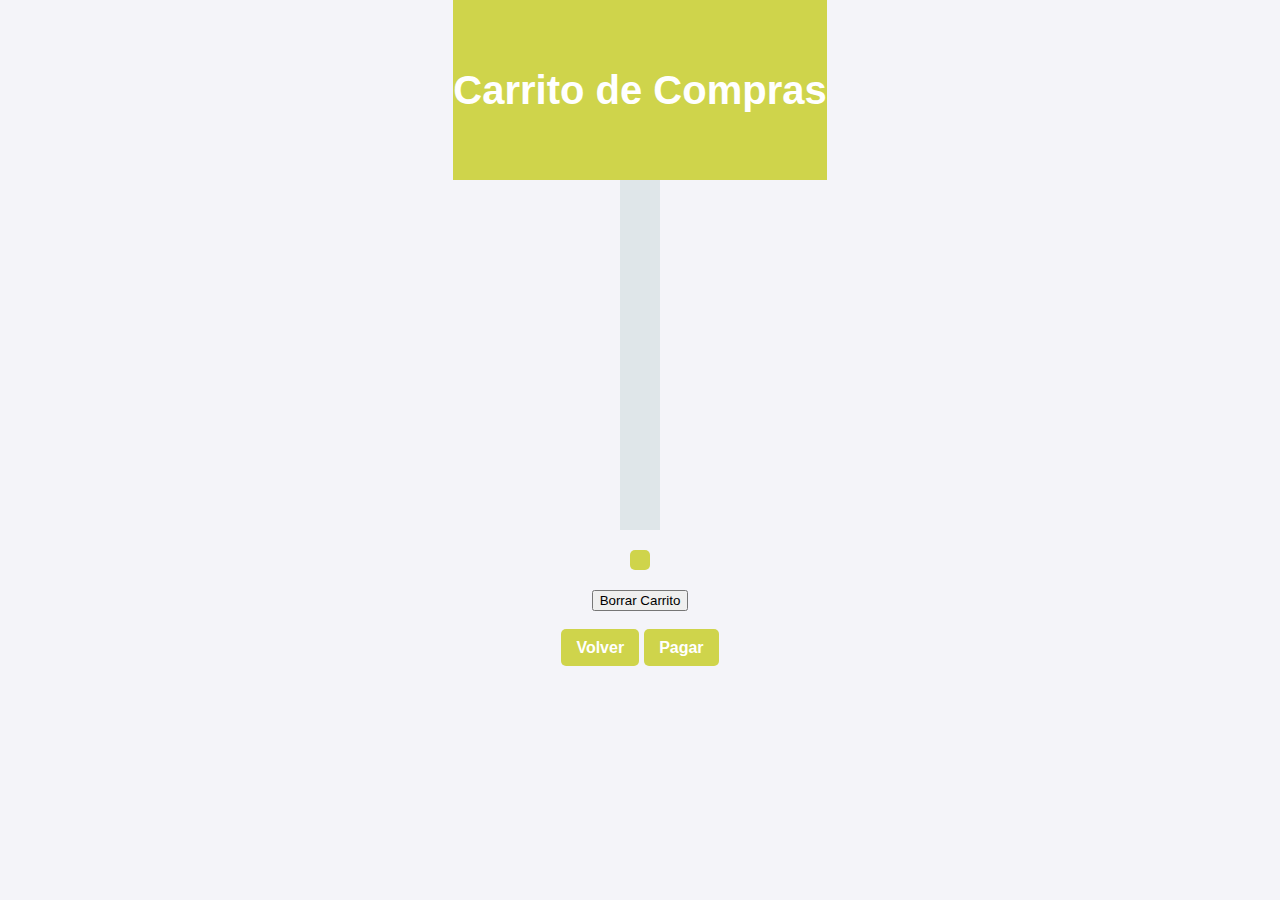
==== carrito.html @ d1f44f6b "Primer Commit" ====
<!DOCTYPE html>
<html lang="en">
<head>
    <meta charset="UTF-8">
    <meta name="viewport" content="width=device-width, initial-scale=1.0">
    <!--css-->
    <link rel="stylesheet" href="css/style.css">
    <!--js-->
    <script defer src="js/carrito.js"></script>
    <title>Pre-entrega 2</title>
</head>
<body>
    <h1 class="tituloTienda">Carrito de Compras</h1>

    <div id="CarritoDeCompras" class="articulosCarrito">

    </div>
    
    <div id="Total" class="total">

    </div>

    <button id="borrarCarrito">Borrar Carrito</button>
    <div class="botones">
        <h2><a class="boton" href="index.html">Volver</a></h2>
        <h2><a class="boton" href="pagar.html">Pagar</a></h2>
    </div>
    
</body>
</html>
---- css/style.css ----
/* General */
body, html {
    margin: 0;
    padding: 0;
    display: flex;
    align-items: center;
    flex-direction: column;
    font-family: 'Arial', sans-serif;
    background-color: #f4f4f9;
    color: #333;
}

.tituloTienda {
    background-color: #cfd44b;
    margin: 0;
    height: 20vh;
    width: 100%;
    display: flex;
    align-items: center;
    justify-content: center;
    color: white;
    font-size: 2.5rem;
    font-weight: bold;
}


.articulos{
    background-color: #dfe6e9;
    display: flex;
    flex-wrap: wrap;
    gap: 20px;
    padding: 20px;
    min-height: 270px;
    max-width: 1200px;
}

.articulosCarrito {
    background-color: #dfe6e9;
    display: flex;
    flex-wrap: wrap;
    gap: 20px;
    padding: 20px;
    min-height: 310px;
    max-width: 1200px;
}

.articulo, .articuloCarrito {
    border: 1px solid #dcdde1;
    margin: 0;
    text-align: center;
    height: 200px;
    width: 180px;
    border-radius: 8px;
    background-color: #ffffff;
    box-shadow: 0 2px 4px rgba(0, 0, 0, 0.1);
    transition: transform 0.3s ease;
}

.boton, .botonBorrar {
    background-color: #cfd44b;
    color: white;
    text-decoration: none;
    padding: 10px 15px;
    border: none;
    border-radius: 5px;
    cursor: pointer;
    font-size: 1rem;
}


.boton:hover, .botonBorrar:hover {
    background-color: #a8ab40;
}

.total {
    background-color: #cfd44b;
    font-size: 1.5rem;
    font-weight: bold;
    color: white;
    padding: 10px;
    border-radius: 5px;
    margin: 20px;
}

.botones{
    display: flex;
    flex-direction: row;
    gap: 5px;
}

img{
    width: 120px;
    height: 120px;
}

.contenedor-lista {
    width: 90%;
    min-width: 800px;
    background-color: white;
    padding: 20px;
    border-radius: 10px;
    box-shadow: 0 4px 8px rgba(0, 0, 0, 0.1);
}

h1 {
    text-align: center;
    color: #cfd44b;
    margin-bottom: 20px;
}

.lista {
    margin-bottom: 20px;
}

.articulo-lista {
    display: flex;
    justify-content: space-between;
    border-bottom: 1px solid #ddd;
}

.total-lista {
    text-align: right;
    font-size: 1.5rem;
    font-weight: bold;
    margin-top: 10px;
}

.formulario {
    margin-top: 20px;
}

.grupo-formulario {
    margin-bottom: 15px;
}

.grupo-formulario label {
    display: block;
    margin-bottom: 5px;
    font-weight: bold;
}

.grupo-formulario input {
    width: 100%;
    padding: 10px;
    border: 1px solid #ddd;
    border-radius: 5px;
}

.btn {
    width: 100%;
    padding: 15px;
    background-color: #cfd44b;
    color: white;
    border: none;
    border-radius: 5px;
    font-size: 1rem;
    cursor: pointer;
    transition: background-color 0.3s ease;
}

.btn:hover {
    background-color: #a8ab40;
}
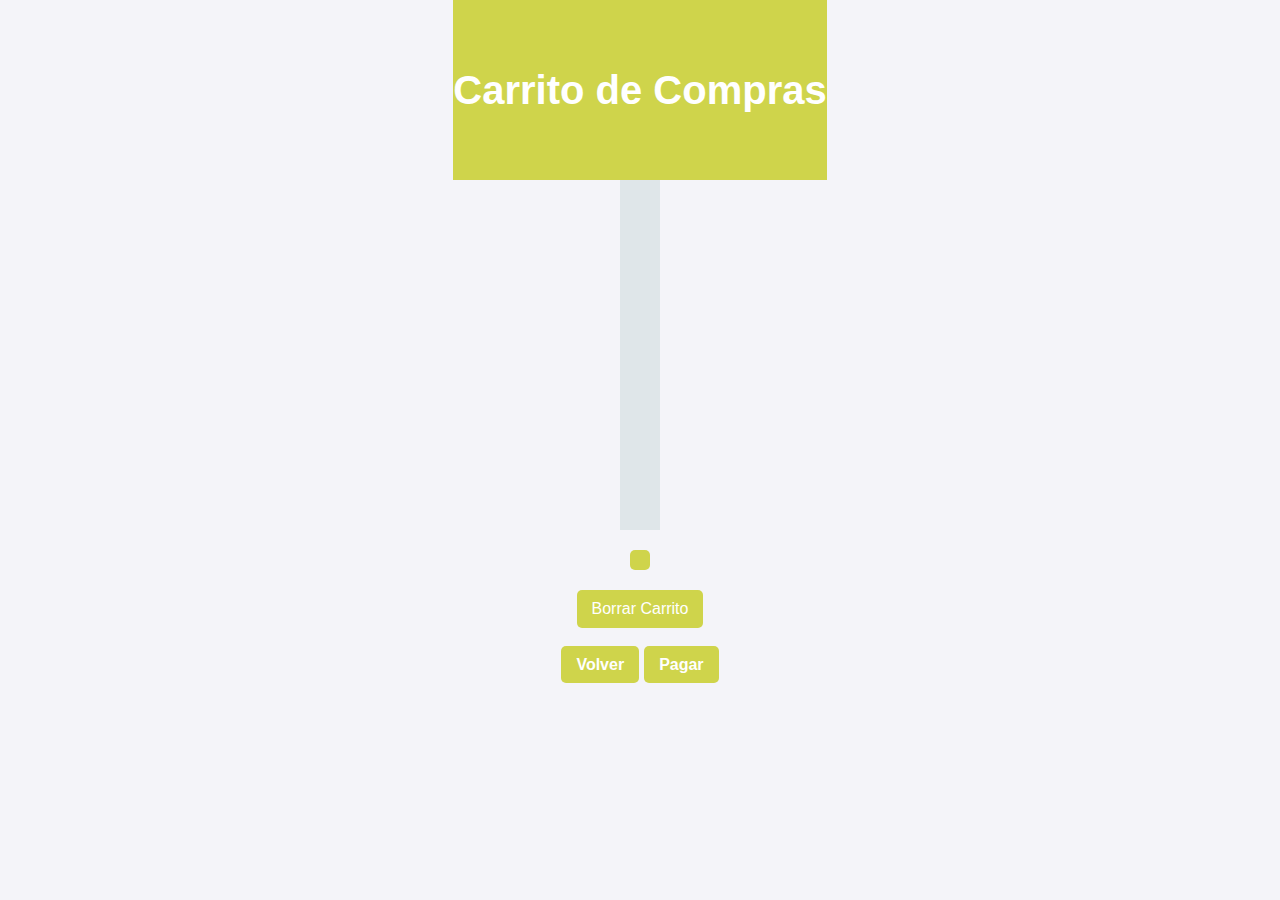
==== commit bee90ef8: "Primer Commit" ====
--- a/carrito.html
+++ b/carrito.html
@@ -3,9 +3,7 @@
 <head>
     <meta charset="UTF-8">
     <meta name="viewport" content="width=device-width, initial-scale=1.0">
-    <!--css-->
     <link rel="stylesheet" href="css/style.css">
-    <!--js-->
     <script defer src="js/carrito.js"></script>
     <title>Pre-entrega 2</title>
 </head>
@@ -20,7 +18,7 @@
 
     </div>
 
-    <button id="borrarCarrito">Borrar Carrito</button>
+    <button id="borrarCarrito" class="boton">Borrar Carrito</button>
     <div class="botones">
         <h2><a class="boton" href="index.html">Volver</a></h2>
         <h2><a class="boton" href="pagar.html">Pagar</a></h2>
--- a/css/style.css
+++ b/css/style.css
@@ -1,4 +1,3 @@
-/* General */
 body, html {
     margin: 0;
     padding: 0;
@@ -22,7 +21,6 @@
     font-size: 2.5rem;
     font-weight: bold;
 }
-
 
 .articulos{
     background-color: #dfe6e9;
@@ -69,7 +67,7 @@
 
 
 .boton:hover, .botonBorrar:hover {
-    background-color: #a8ab40;
+    background-color: #a8ab40; 
 }
 
 .total {
@@ -80,6 +78,14 @@
     padding: 10px;
     border-radius: 5px;
     margin: 20px;
+}
+
+.cantidadTotal {
+    display: flex;
+    flex-direction: row;
+    justify-content: space-around;
+    width: 100%;
+    padding: 10px;
 }
 
 .botones{
@@ -116,6 +122,10 @@
     display: flex;
     justify-content: space-between;
     border-bottom: 1px solid #ddd;
+}
+
+.product-item:last-child {
+    border-bottom: none;
 }
 
 .total-lista {
